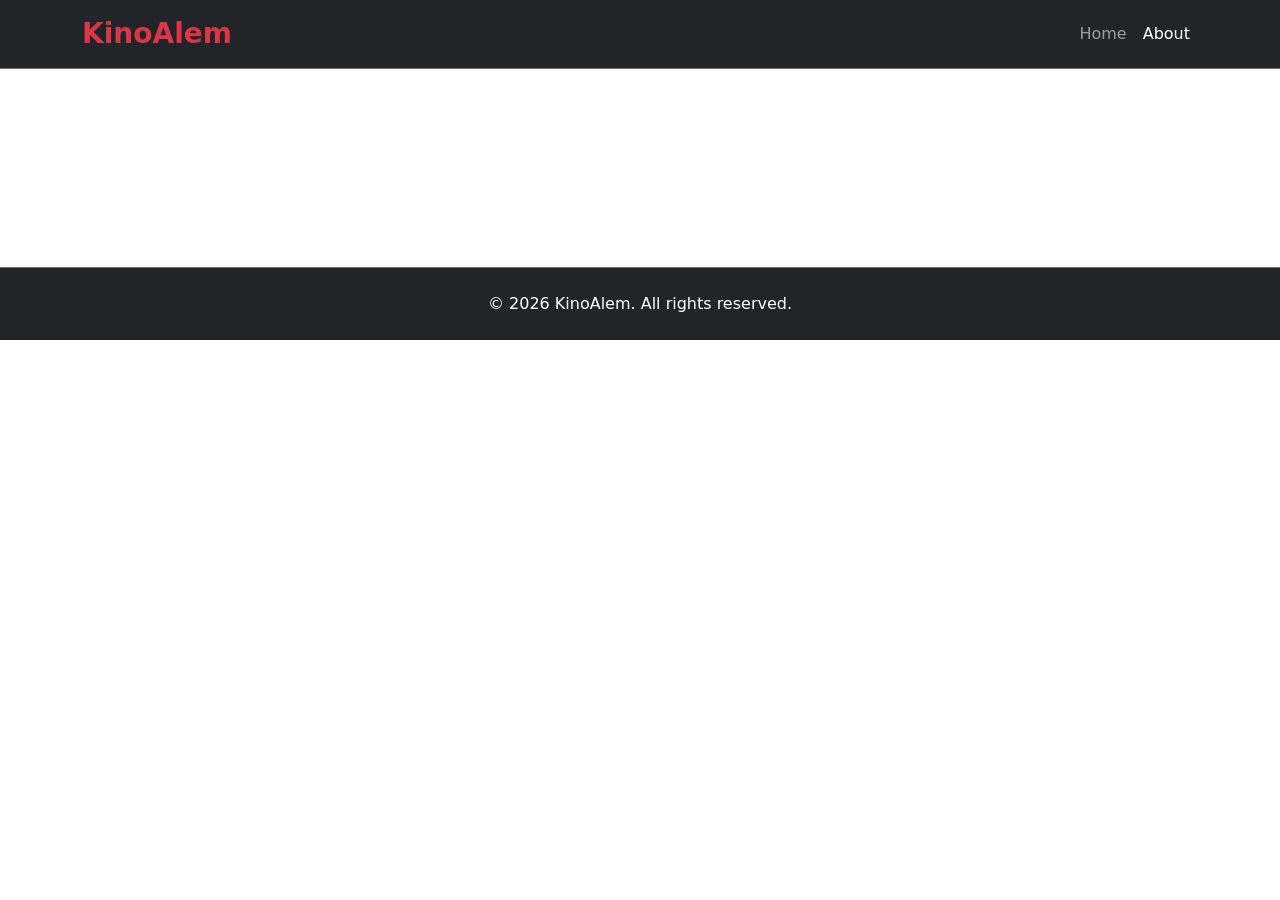
==== about.html @ bae9f03a "Add: about.html page" ====
<!DOCTYPE html>
<html lang="en">
<head>
    <meta charset="UTF-8">
    <meta name="viewport" content="width=device-width, initial-scale=1.0">
    <title>KinoAlem — About Us</title>
    <link href="https://cdn.jsdelivr.net/npm/bootstrap@5.3.2/dist/css/bootstrap.min.css" rel="stylesheet">
    <link rel="stylesheet" href="style.css">
</head>
<body>
    <header class="sticky-top">
        <nav class="navbar navbar-expand-lg navbar-dark bg-dark border-bottom border-secondary">
            <div class="container">
                <a class="navbar-brand fw-bold text-danger fs-3" href="index.html">KinoAlem</a>
                <div class="collapse navbar-collapse" id="navbarNav">
                    <ul class="navbar-nav ms-auto">
                        <li class="nav-item"><a class="nav-link" href="index.html">Home</a></li>
                        <li class="nav-item"><a class="nav-link active" href="about.html">About</a></li>
                    </ul>
                </div>
            </div>
        </nav>
    </header>

    <main class="container text-white py-5">
        <h1>About KinoAlem</h1>
        <p class="lead">KinoAlem is a platform for movie lovers, built with modern HTML5 and CSS3.</p>
    </main>

    <footer class="bg-dark text-white text-center py-4 border-top border-secondary">
        <div class="container">
            <p class="mb-0">&copy; 2026 KinoAlem. All rights reserved.</p>
        </div>
    </footer>
</body>
</html>
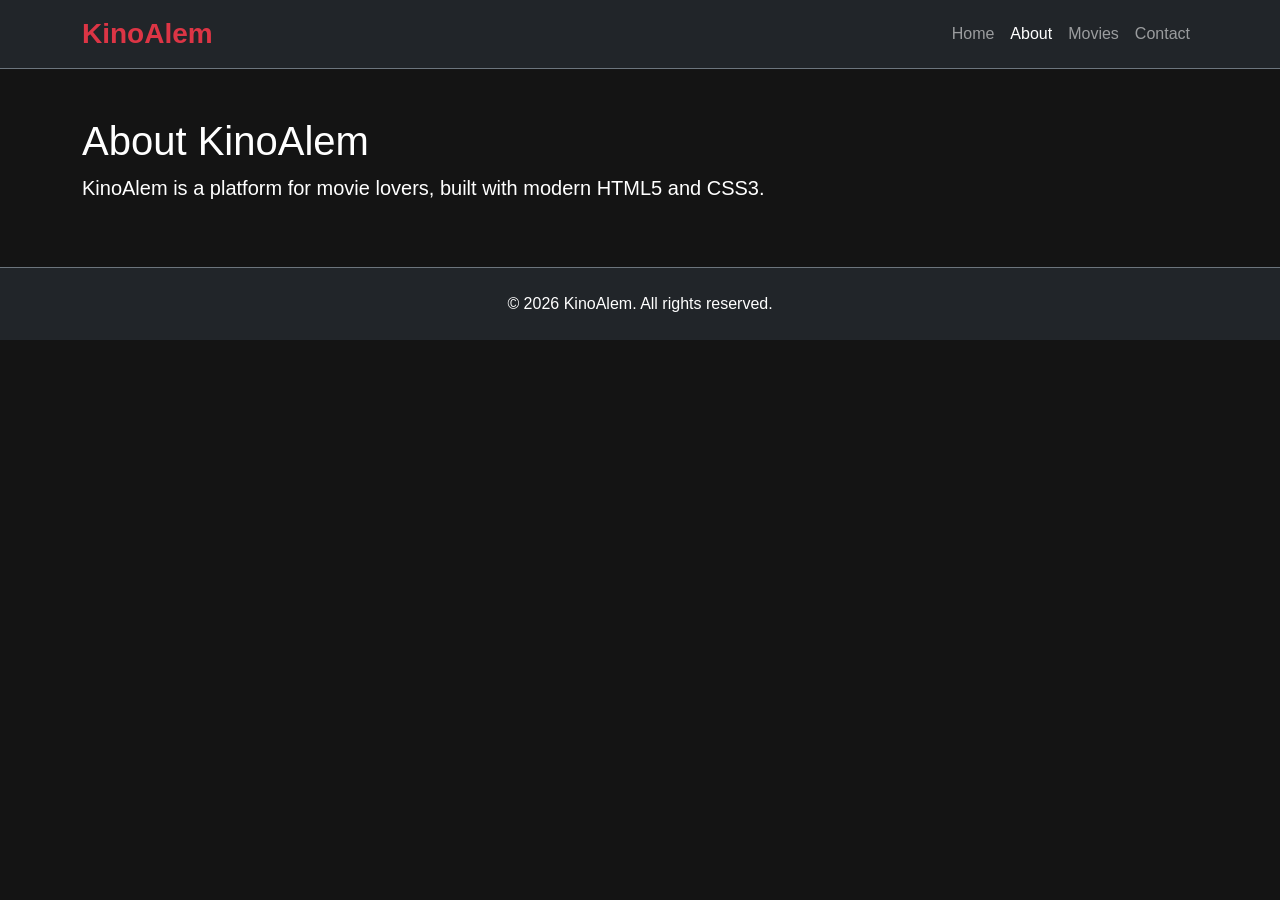
==== commit 5550cb6d: "Fix navigation and responsive issues" ====
--- a/about.html
+++ b/about.html
@@ -8,14 +8,20 @@
     <link rel="stylesheet" href="style.css">
 </head>
 <body>
+
     <header class="sticky-top">
         <nav class="navbar navbar-expand-lg navbar-dark bg-dark border-bottom border-secondary">
             <div class="container">
                 <a class="navbar-brand fw-bold text-danger fs-3" href="index.html">KinoAlem</a>
+                <button class="navbar-toggler" type="button" data-bs-toggle="collapse" data-bs-target="#navbarNav">
+                    <span class="navbar-toggler-icon"></span>
+                </button>
                 <div class="collapse navbar-collapse" id="navbarNav">
                     <ul class="navbar-nav ms-auto">
                         <li class="nav-item"><a class="nav-link" href="index.html">Home</a></li>
                         <li class="nav-item"><a class="nav-link active" href="about.html">About</a></li>
+                        <li class="nav-item"><a class="nav-link" href="movies.html">Movies</a></li>
+                        <li class="nav-item"><a class="nav-link" href="contact.html">Contact</a></li>
                     </ul>
                 </div>
             </div>
@@ -32,5 +38,7 @@
             <p class="mb-0">&copy; 2026 KinoAlem. All rights reserved.</p>
         </div>
     </footer>
+
+    <script src="https://cdn.jsdelivr.net/npm/bootstrap@5.3.2/dist/js/bootstrap.bundle.min.js"></script>
 </body>
 </html>
--- a/style.css
+++ b/style.css
@@ -0,0 +1,124 @@
+body {
+    background-color: #141414;
+    color: #ffffff;
+    font-family: sans-serif;
+}
+
+.hero-section {
+    min-height: 70vh;
+    background: linear-gradient(rgba(0, 0, 0, 0.7), rgba(0, 0, 0, 0.7)), 
+                url('images/kinoalemlogo.jpg') center/cover no-repeat;
+}
+
+.modal-target {
+    position: fixed;
+    top: 0;
+    left: 0;
+    width: 100vw;
+    height: 100vh;
+    background: rgba(0, 0, 0, 0.85);
+    display: flex;
+    justify-content: center;
+    align-items: center;
+    z-index: 2000;
+    opacity: 0;
+    visibility: hidden;
+    transition: 0.3s;
+}
+
+.modal-target:target {
+    opacity: 1;
+    visibility: visible;
+}
+
+.modal-content-custom {
+    position: relative;
+    width: 90%;
+    max-width: 800px;
+    background: #000;
+    padding: 20px;
+    border-radius: 8px;
+}
+
+.close-btn {
+    position: absolute;
+    top: -15px;
+    right: -15px;
+    width: 35px;
+    height: 35px;
+    background: #dc3545;
+    color: #fff;
+    border-radius: 50%;
+    text-align: center;
+    line-height: 35px;
+    font-size: 20px;
+    text-decoration: none;
+}
+
+.tab-content .content {
+    display: none;
+}
+
+#tab-1:checked ~ .tab-content .content-1,
+#tab-2:checked ~ .tab-content .content-2,
+#tab-3:checked ~ .tab-content .content-3 {
+    display: block;
+}
+
+#tab-1:checked ~ .tab-labels label[for="tab-1"],
+#tab-2:checked ~ .tab-labels label[for="tab-2"],
+#tab-3:checked ~ .tab-labels label[for="tab-3"] {
+    background-color: #dc3545;
+    border-color: #dc3545;
+}
+
+#filter-biography:checked ~ .movie-grid .movie-card:not(.biography),
+#filter-drama:checked ~ .movie-grid .movie-card:not(.drama),
+#filter-sci-fi:checked ~ .movie-grid .movie-card:not(.sci-fi) {
+    display: none;
+}
+
+#filter-biography:checked ~ .btn-group label[for="filter-biography"],
+#filter-drama:checked ~ .btn-group label[for="filter-drama"],
+#filter-sci-fi:checked ~ .btn-group label[for="filter-sci-fi"] {
+    background-color: #dc3545;
+    color: white;
+}
+
+
+.movie-grid {
+    display: grid;
+    grid-template-columns: repeat(3, 1fr);
+    gap: 24px;
+}
+
+.movie-grid .movie-card {
+    width: 100%;
+}
+
+@media (max-width: 768px) {
+    .hero-section h1 {
+        font-size: 2rem;
+    }
+    .tab-labels {
+        flex-direction: column;
+    }
+
+    .movie-grid {
+        grid-template-columns: repeat(2, 1fr);
+    }
+}
+
+@media (max-width: 576px) {
+    .hero-section h1 {
+        font-size: 1.5rem;
+    }
+
+    .tab-labels {
+        gap: 5px;
+    }
+    
+    .movie-grid {
+        grid-template-columns: 1fr;
+    }
+}
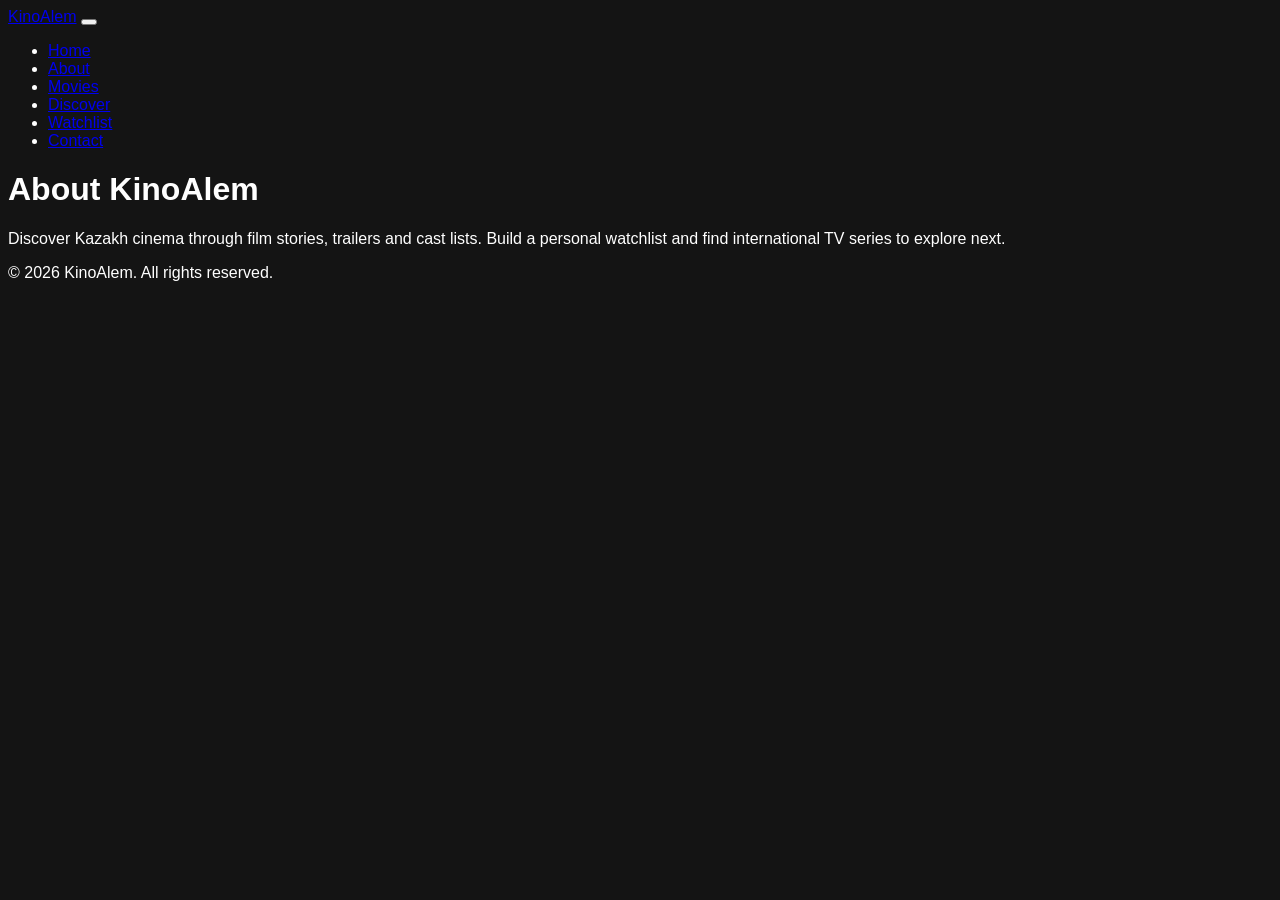
==== commit ed3a63c2: "Update about page" ====
--- a/about.html
+++ b/about.html
@@ -1,10 +1,10 @@
 <!DOCTYPE html>
-<html lang="en">
+<html lang="en" data-bs-theme="dark">
 <head>
     <meta charset="UTF-8">
     <meta name="viewport" content="width=device-width, initial-scale=1.0">
     <title>KinoAlem — About Us</title>
-    <link href="https://cdn.jsdelivr.net/npm/bootstrap@5.3.2/dist/css/bootstrap.min.css" rel="stylesheet">
+    <link href="vendor/bootstrap.min.css" rel="stylesheet">
     <link rel="stylesheet" href="style.css">
 </head>
 <body>
@@ -13,7 +13,7 @@
         <nav class="navbar navbar-expand-lg navbar-dark bg-dark border-bottom border-secondary">
             <div class="container">
                 <a class="navbar-brand fw-bold text-danger fs-3" href="index.html">KinoAlem</a>
-                <button class="navbar-toggler" type="button" data-bs-toggle="collapse" data-bs-target="#navbarNav">
+                <button class="navbar-toggler" type="button" data-bs-toggle="collapse" data-bs-target="#navbarNav" aria-controls="navbarNav" aria-expanded="false" aria-label="Toggle navigation">
                     <span class="navbar-toggler-icon"></span>
                 </button>
                 <div class="collapse navbar-collapse" id="navbarNav">
@@ -21,6 +21,8 @@
                         <li class="nav-item"><a class="nav-link" href="index.html">Home</a></li>
                         <li class="nav-item"><a class="nav-link active" href="about.html">About</a></li>
                         <li class="nav-item"><a class="nav-link" href="movies.html">Movies</a></li>
+                        <li class="nav-item"><a class="nav-link" href="discover.html">Discover</a></li>
+                        <li class="nav-item"><a class="nav-link" href="watchlist.html">Watchlist</a></li>
                         <li class="nav-item"><a class="nav-link" href="contact.html">Contact</a></li>
                     </ul>
                 </div>
@@ -30,7 +32,7 @@
 
     <main class="container text-white py-5">
         <h1>About KinoAlem</h1>
-        <p class="lead">KinoAlem is a platform for movie lovers, built with modern HTML5 and CSS3.</p>
+        <p class="lead">Discover Kazakh cinema through film stories, trailers and cast lists. Build a personal watchlist and find international TV series to explore next.</p>
     </main>
 
     <footer class="bg-dark text-white text-center py-4 border-top border-secondary">
@@ -39,6 +41,6 @@
         </div>
     </footer>
 
-    <script src="https://cdn.jsdelivr.net/npm/bootstrap@5.3.2/dist/js/bootstrap.bundle.min.js"></script>
+    <script src="vendor/bootstrap.bundle.min.js"></script>
 </body>
 </html>
